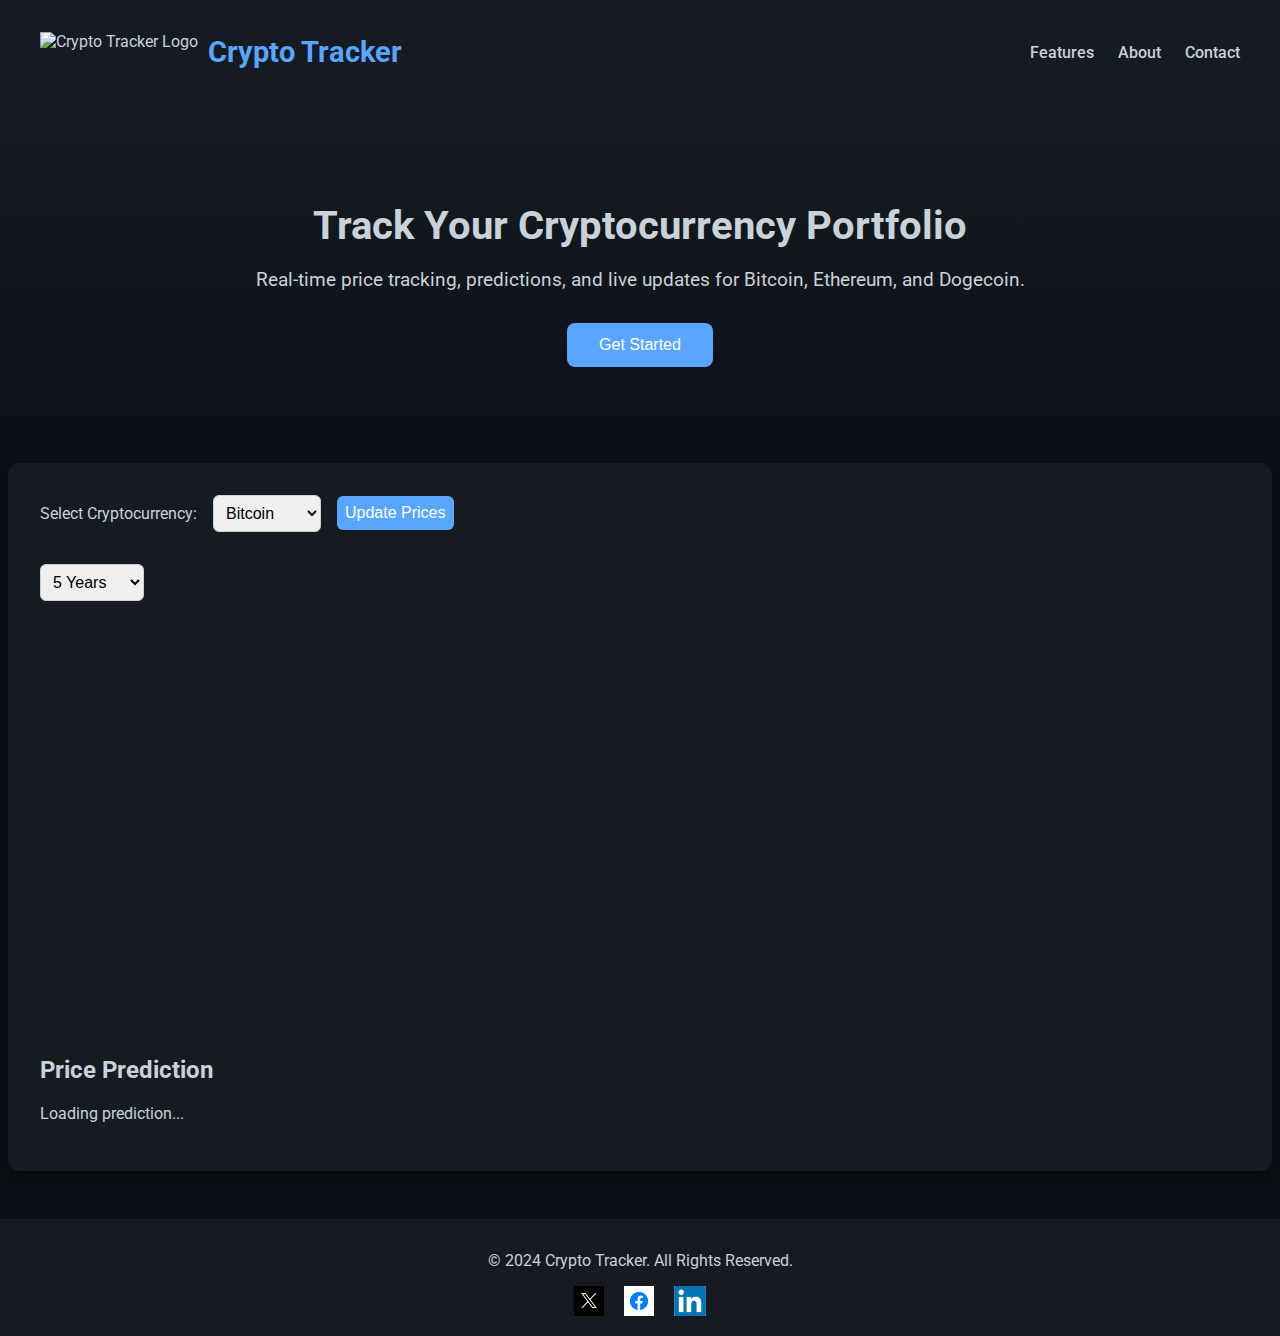
==== index.html @ f65a8ef4 "Rename z_crypto.html to index.html" ====
<!DOCTYPE html>
<html lang="en">
  <head>
    <meta charset="UTF-8" />
    <meta name="viewport" content="width=device-width, initial-scale=1.0" />
    <meta
      name="description"
      content="Track cryptocurrency prices in real-time with a sleek, user-friendly portfolio tracker."
    />
    <title>Crypto Portfolio Tracker</title>
    <link
      href="https://fonts.googleapis.com/css2?family=Roboto:wght@400;500;700&display=swap"
      rel="stylesheet"
    />
    <link rel="stylesheet" href="crypto.css" />
    <script src="https://cdn.jsdelivr.net/npm/chart.js"></script>
  </head>
  <body>
    <header>
      <div class="header-container">
        <div class="logo">
          <img
            src="https://encrypted-tbn0.gstatic.com/images?q=tbn:ANd9GcSKaFDAPfw5pSH1NMS_a-i-n4dzpHyZ2wliuw&s"
            alt="Crypto Tracker Logo"
          />
          <h1>Crypto Tracker</h1>
        </div>
        <nav>
          <ul>
            <li><a href="#features">Features</a></li>
            <li><a href="#about">About</a></li>
            <li><a href="#contact">Contact</a></li>
          </ul>
        </nav>
        </div>
      </div>
    </header>
    <section class="hero">
      <div class="hero-content">
        <h2>Track Your Cryptocurrency Portfolio</h2>
        <p>
          Real-time price tracking, predictions, and live updates for Bitcoin,
          Ethereum, and Dogecoin.
        </p>
        <button class="cta-btn" onclick="updateDashboard()">Get Started</button>
      </div>
    </section>
    <main>
      <div class="container">
        <!-- Crypto Selector -->
        <div class="crypto-selector">
          <label for="crypto">Select Cryptocurrency:</label>
          <select id="crypto">
            <option value="bitcoin">Bitcoin</option>
            <option value="ethereum">Ethereum</option>
            <option value="dogecoin">Dogecoin</option>
          </select>
          <button id="update">Update Prices</button>
        </div>
        <select id="timePeriod">
          <option value="max">5 Years</option>
          <option value="365">1 Year</option>
          <option value="180">6 Months</option>
          <option value="7">1 Week</option>
          <option value="1">1 Day</option>
        </select>
        <div class="chart-container">
          <canvas id="priceChart"></canvas>
        </div>
        <div class="prediction">
          <h2>Price Prediction</h2>
          <p id="prediction">Loading prediction...</p>
        </div>
      </div>
    </main>
    <footer>
      <div class="footer-container">
        <p>&copy; 2024 Crypto Tracker. All Rights Reserved.</p>
        <div class="social-media">
          <a href="#"
            ><img
              src="[data-uri]"
              alt="Twitter"
          /></a>
          <a href="#"
            ><img
              src="[data-uri]"
              alt="Facebook"
          /></a>
          <a href="#"
            ><img
              src="[data-uri]"
              alt="LinkedIn"
          /></a>
        </div>
      </div>
    </footer>

    <script src="crypto.js"></script>
  </body>
</html>
---- crypto.css ----
body {
  font-family: "Roboto", sans-serif;
  margin: 0;
  padding: 0;
  background-color: #0d1117;
  color: #c9d1d9;
}

header {
  background: #161b22;
  padding: 1rem 0;
  box-shadow: 0px 4px 10px rgba(0, 0, 0, 0.5);
}

.header-container {
  max-width: 1200px;
  margin: 0 auto;
  display: flex;
  align-items: center;
  justify-content: space-between;
  padding: 0 2rem;
}

.logo {
  display: flex;
  align-items: center;
}

.logo img {
  height: 40px;
  margin-right: 10px;
}

.logo h1 {
  color: #58a6ff;
  font-size: 1.8rem;
  font-weight: 700;
}

nav ul {
  list-style: none;
  display: flex;
  gap: 1.5rem;
}

nav ul li a {
  color: #c9d1d9;
  text-decoration: none;
  font-weight: 500;
}

nav ul li a:hover {
  color: #58a6ff;
}

.hero {
  background: linear-gradient(to bottom, #161b22, #0d1117);
  padding: 4rem 2rem;
  text-align: center;
  color: #c9d1d9;
}

.hero-content h2 {
  font-size: 2.5rem;
  margin-bottom: 1rem;
}

.hero-content p {
  font-size: 1.2rem;
  margin-bottom: 2rem;
}

.cta-btn {
  background-color: #58a6ff;
  color: #fff;
  border: none;
  padding: 0.8rem 2rem;
  font-size: 1rem;
  border-radius: 8px;
  cursor: pointer;
}

.cta-btn:hover {
  background-color: #1f6feb;
}

.container {
  max-width: 1200px;
  margin: 2rem auto;
  background: #161b22;
  padding: 2rem;
  border-radius: 12px;
  box-shadow: 0px 6px 15px rgba(0, 0, 0, 0.5);
}

.crypto-selector {
  display: flex;
  align-items: center;
  gap: 1rem;
  margin-bottom: 2rem;
}

select,
button {
  padding: 0.5rem;
  font-size: 1rem;
  border-radius: 6px;
  border: 1px solid #c9d1d9;
}

button {
  background-color: #58a6ff;
  color: white;
  border: none;
  cursor: pointer;
}

button:hover {
  background-color: #1f6feb;
}

canvas {
  width: 100%;
  max-height: 400px;
  margin-top: 2rem;
}

footer {
  background: #161b22;
  text-align: center;
  padding: 1rem 0;
  color: #c9d1d9;
  margin-top: 3rem;
}

.social-media a img {
  height: 30px;
  margin: 0 0.5rem;
}

.social-media a:hover img {
  transform: scale(1.1);
  transition: transform 0.3s;
}
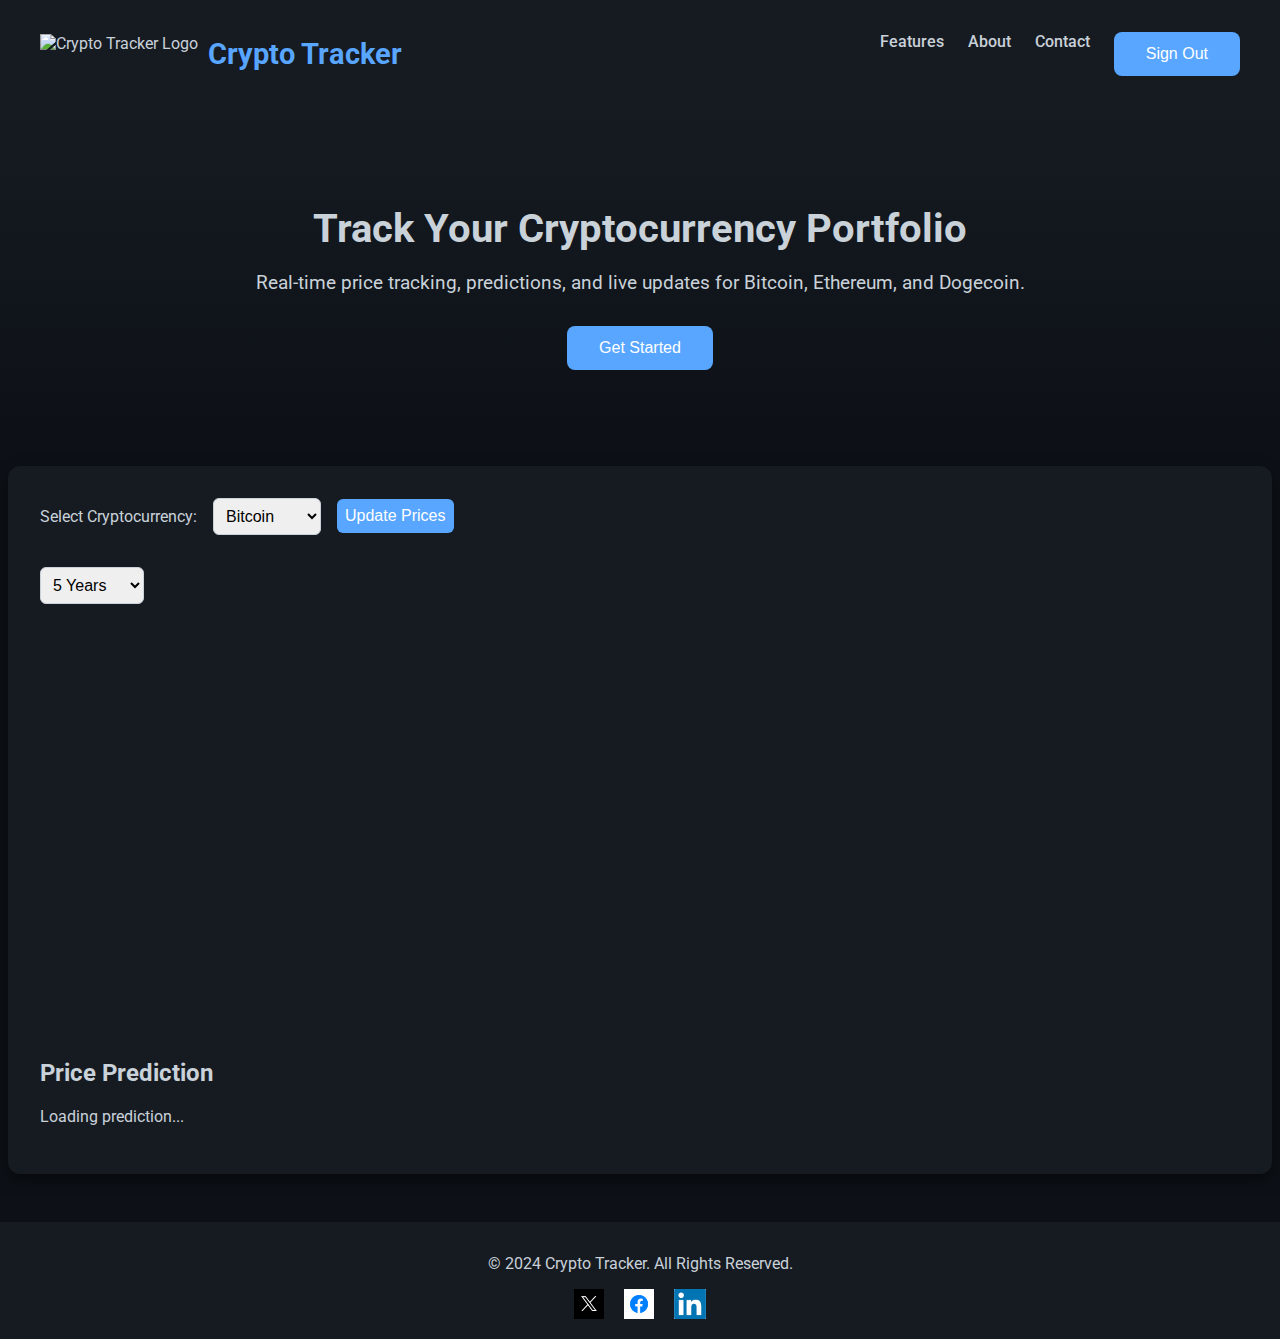
==== commit 04eae3c6: "Update index.html" ====
--- a/index.html
+++ b/index.html
@@ -12,7 +12,7 @@
       href="https://fonts.googleapis.com/css2?family=Roboto:wght@400;500;700&display=swap"
       rel="stylesheet"
     />
-    <link rel="stylesheet" href="crypto.css" />
+    <link rel="stylesheet" href="style.css" />
     <script src="https://cdn.jsdelivr.net/npm/chart.js"></script>
   </head>
   <body>
@@ -30,6 +30,10 @@
             <li><a href="#features">Features</a></li>
             <li><a href="#about">About</a></li>
             <li><a href="#contact">Contact</a></li>
+            <li>
+              <!-- Sign Out Button -->
+              <button id="signOutButton" class="cta-btn">Sign Out</button>
+            </li>
           </ul>
         </nav>
         </div>
@@ -96,6 +100,8 @@
       </div>
     </footer>
 
-    <script src="crypto.js"></script>
+    <script src="script.js"></script>
+    <script src="signout.js"></script>
   </body>
 </html>
+
--- a/style.css
+++ b/style.css
@@ -0,0 +1,144 @@
+body {
+  font-family: "Roboto", sans-serif;
+  margin: 0;
+  padding: 0;
+  background-color: #0d1117;
+  color: #c9d1d9;
+}
+
+header {
+  background: #161b22;
+  padding: 1rem 0;
+  box-shadow: 0px 4px 10px rgba(0, 0, 0, 0.5);
+}
+
+.header-container {
+  max-width: 1200px;
+  margin: 0 auto;
+  display: flex;
+  align-items: center;
+  justify-content: space-between;
+  padding: 0 2rem;
+}
+
+.logo {
+  display: flex;
+  align-items: center;
+}
+
+.logo img {
+  height: 40px;
+  margin-right: 10px;
+}
+
+.logo h1 {
+  color: #58a6ff;
+  font-size: 1.8rem;
+  font-weight: 700;
+}
+
+nav ul {
+  list-style: none;
+  display: flex;
+  gap: 1.5rem;
+}
+
+nav ul li a {
+  color: #c9d1d9;
+  text-decoration: none;
+  font-weight: 500;
+}
+
+nav ul li a:hover {
+  color: #58a6ff;
+}
+
+.hero {
+  background: linear-gradient(to bottom, #161b22, #0d1117);
+  padding: 4rem 2rem;
+  text-align: center;
+  color: #c9d1d9;
+}
+
+.hero-content h2 {
+  font-size: 2.5rem;
+  margin-bottom: 1rem;
+}
+
+.hero-content p {
+  font-size: 1.2rem;
+  margin-bottom: 2rem;
+}
+
+.cta-btn {
+  background-color: #58a6ff;
+  color: #fff;
+  border: none;
+  padding: 0.8rem 2rem;
+  font-size: 1rem;
+  border-radius: 8px;
+  cursor: pointer;
+}
+
+.cta-btn:hover {
+  background-color: #1f6feb;
+}
+
+.container {
+  max-width: 1200px;
+  margin: 2rem auto;
+  background: #161b22;
+  padding: 2rem;
+  border-radius: 12px;
+  box-shadow: 0px 6px 15px rgba(0, 0, 0, 0.5);
+}
+
+.crypto-selector {
+  display: flex;
+  align-items: center;
+  gap: 1rem;
+  margin-bottom: 2rem;
+}
+
+select,
+button {
+  padding: 0.5rem;
+  font-size: 1rem;
+  border-radius: 6px;
+  border: 1px solid #c9d1d9;
+}
+
+button {
+  background-color: #58a6ff;
+  color: white;
+  border: none;
+  cursor: pointer;
+}
+
+button:hover {
+  background-color: #1f6feb;
+}
+
+canvas {
+  width: 100%;
+  max-height: 400px;
+  margin-top: 2rem;
+}
+
+footer {
+  background: #161b22;
+  text-align: center;
+  padding: 1rem 0;
+  color: #c9d1d9;
+  margin-top: 3rem;
+}
+
+.social-media a img {
+  height: 30px;
+  margin: 0 0.5rem;
+}
+
+.social-media a:hover img {
+  transform: scale(1.1);
+  transition: transform 0.3s;
+}
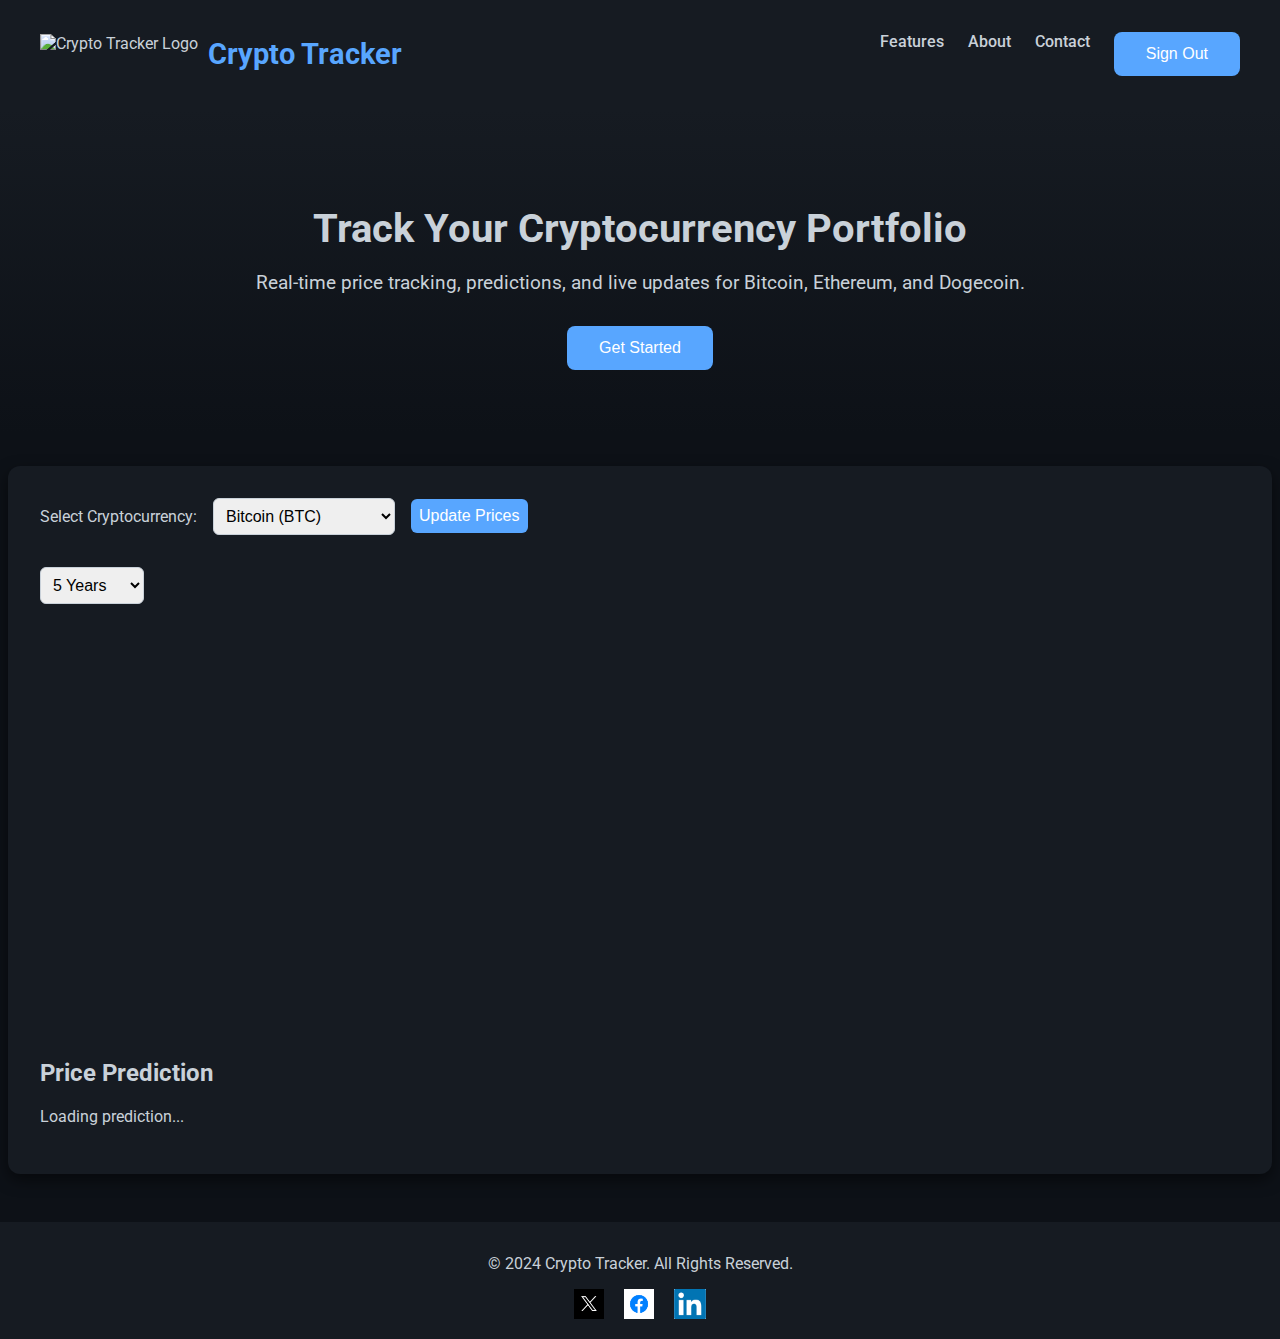
==== commit e98ac54c: "Update index.html" ====
--- a/index.html
+++ b/index.html
@@ -55,9 +55,17 @@
         <div class="crypto-selector">
           <label for="crypto">Select Cryptocurrency:</label>
           <select id="crypto">
-            <option value="bitcoin">Bitcoin</option>
-            <option value="ethereum">Ethereum</option>
-            <option value="dogecoin">Dogecoin</option>
+            <option value="bitcoin">Bitcoin (BTC)</option>
+            <option value="ethereum">Ethereum (ETH)</option>
+            <option value="binancecoin">Binance Coin (BNB)</option>
+            <option value="cardano">Cardano (ADA)</option>
+            <option value="solana">Solana (SOL)</option>
+            <option value="dogecoin">Dogecoin (DOGE)</option>
+            <option value="polkadot">Polkadot (DOT)</option>
+            <option value="litecoin">Litecoin (LTC)</option>
+            <option value="avalanche-2">Avalanche (AVAX)</option>
+            <option value="shiba-inu">Shiba Inu (SHIB)</option>
+            <option value="chainlink">Chainlink (LINK)</option>
           </select>
           <button id="update">Update Prices</button>
         </div>
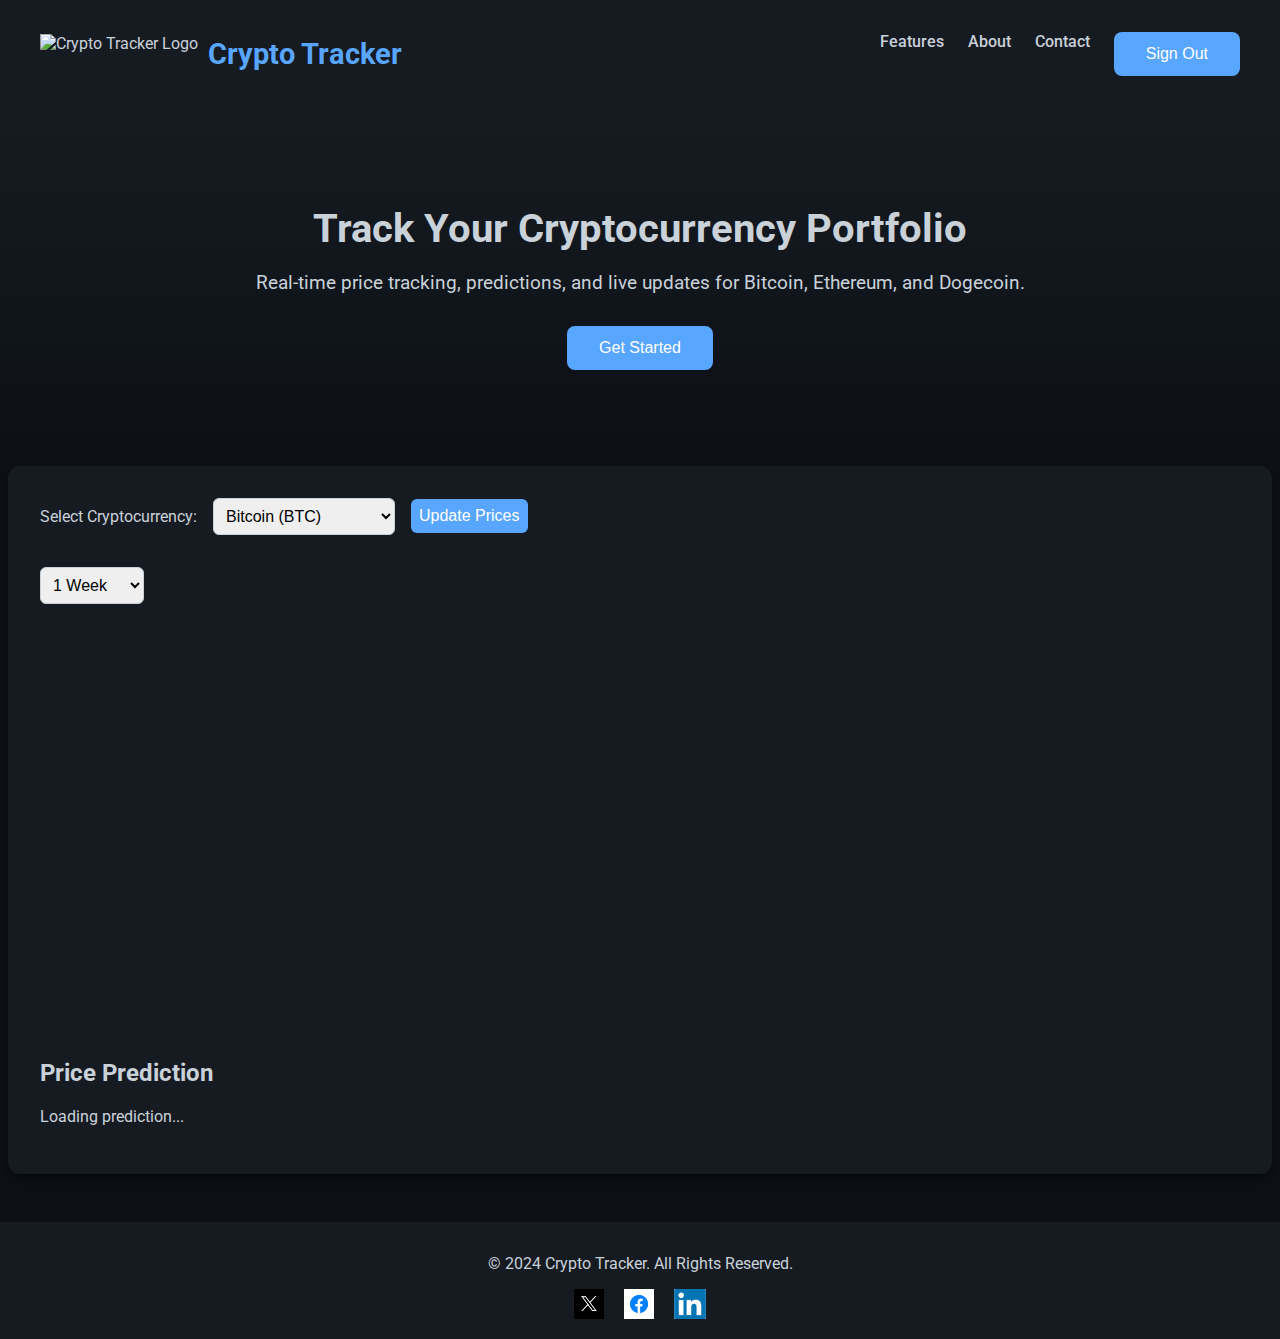
==== commit 7760ee62: "Update index.html" ====
--- a/index.html
+++ b/index.html
@@ -69,12 +69,11 @@
           </select>
           <button id="update">Update Prices</button>
         </div>
-        <select id="timePeriod">
-          <option value="max">5 Years</option>
+        <select id="time-period">
+          <option value="7">1 Week</option>
+          <option value="30">1 Month</option>
+          <option value="180">6 Months</option>
           <option value="365">1 Year</option>
-          <option value="180">6 Months</option>
-          <option value="7">1 Week</option>
-          <option value="1">1 Day</option>
         </select>
         <div class="chart-container">
           <canvas id="priceChart"></canvas>
@@ -110,6 +109,6 @@
 
     <script src="script.js"></script>
     <script src="signout.js"></script>
+    <script src="https://cdn.jsdelivr.net/npm/chart.js"></script>
   </body>
 </html>
-
